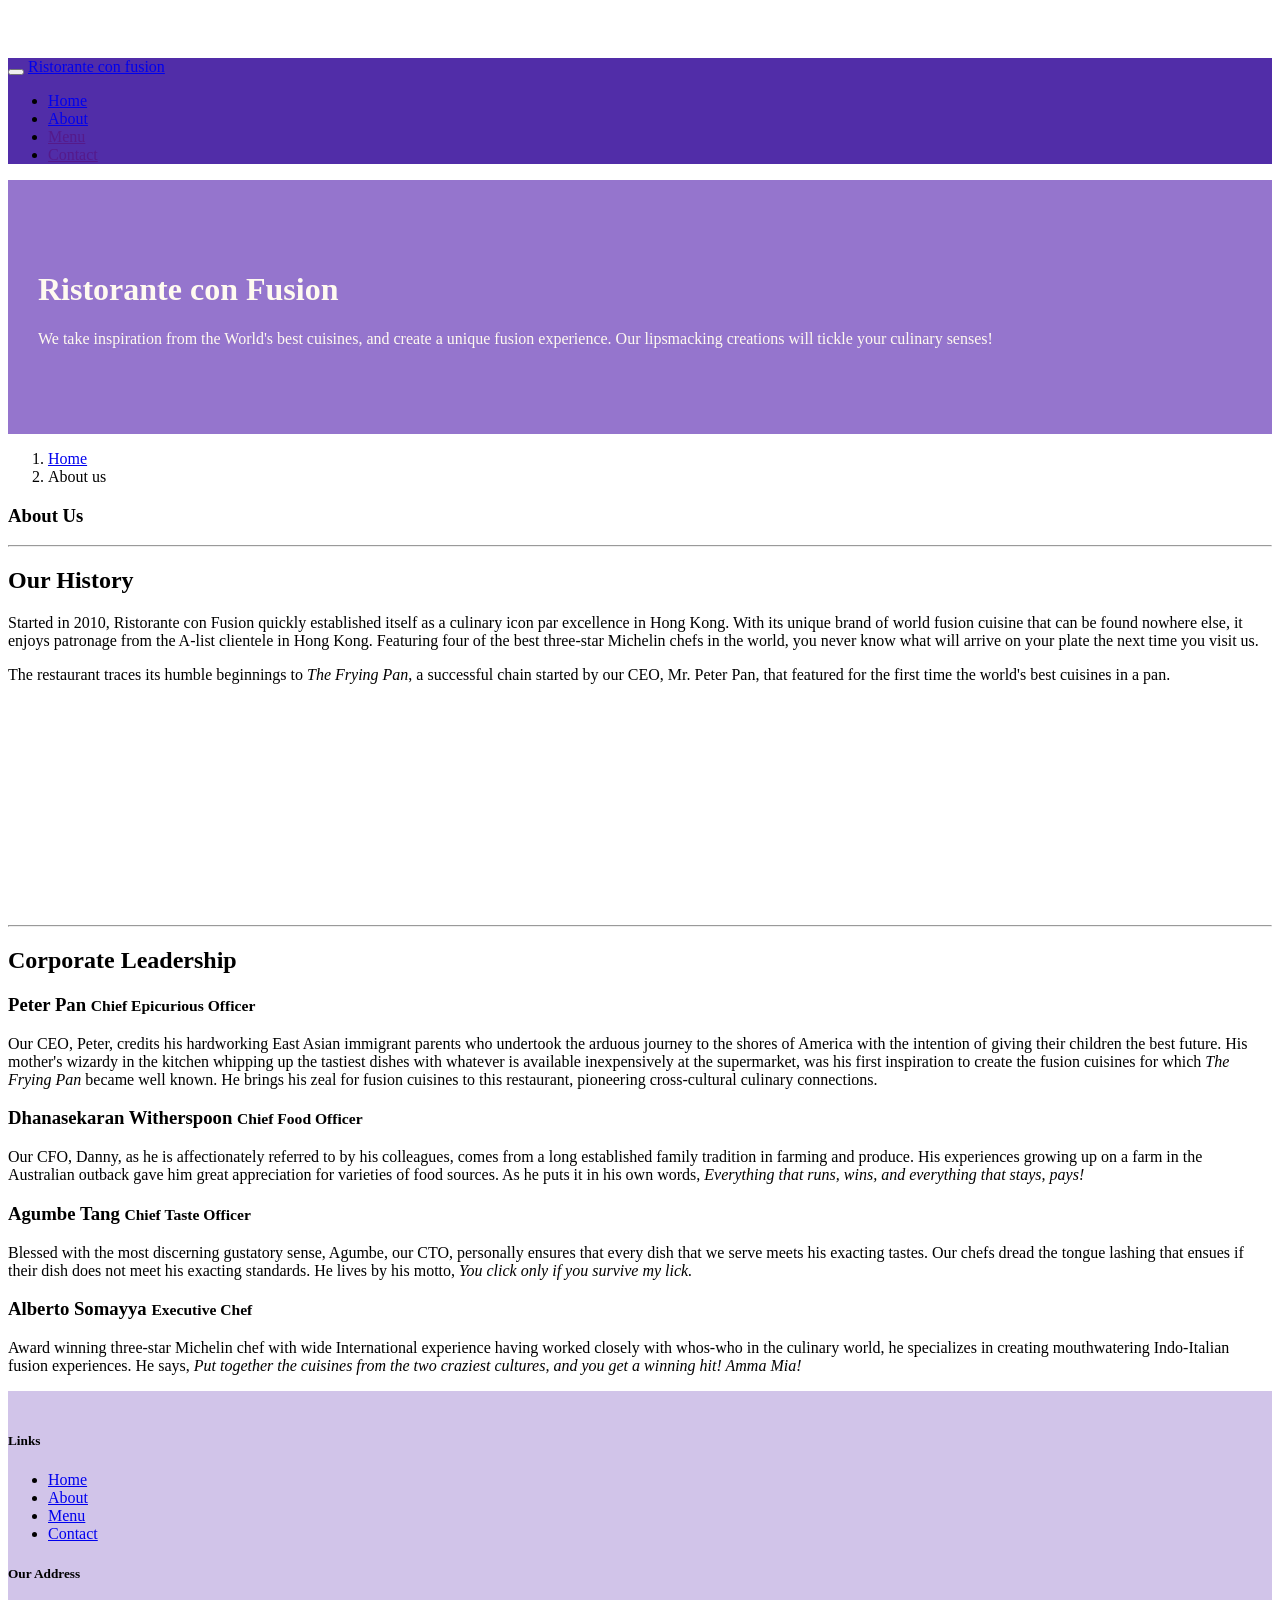
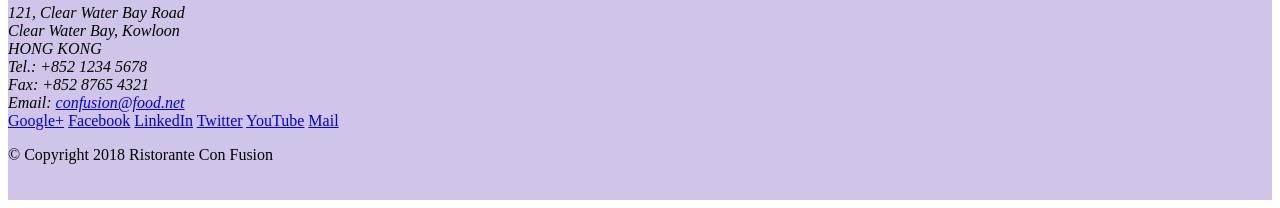
==== aboutus.html @ a594c440 "Navbar and Breadcrumbs" ====
<!DOCTYPE html>
<html lang="en">

<!-- Required meta tags always come first -->
<meta charset="utf-8">
<meta name="viewport" content="width=device-width, initial-scale=1, shrink-to-fit=no">
<meta http-equiv="x-ua-compatible" content="ie=edge">

<!-- Bootstrap CSS -->
<link rel="stylesheet" href="node_modules/bootstrap/dist/css/bootstrap.min.css">
<link rel="stylesheet" type="text/css" href="css/style.css">


<head>

    <title>Ristorante Con Fusion: About Us</title>

</head>

<body>

    <nav class="navbar navbar-dark navbar-expand-sm fixed-top">
        <div class="container">
            <button class="navbar-toggler" type="button" data-toggle="collapse" data-target="#Navbar">
                <span class="navbar-toggler-icon"></span>
            </button>
            <a class="navbar-brand mr-auto" href="index.html">Ristorante con fusion</a>
            <div class="collapse navbar-collapse" id="Navbar">
                <ul class="navbar-nav mr-auto">
                    <li class="nav-item "><a class="nav-link" href="index.html">Home</a></li>
                    <li class="nav-item active"><a class="nav-link" href="#">About</a></li>
                    <li class="nav-item"><a class="nav-link" href="">Menu</a></li>
                    <li class="nav-item"><a class="nav-link" href="">Contact</a></li>
                </ul>
            </div>    
        </div>
    </nav>

    <header class="jumbotron">
        <div class="container">
            <div class="row row-header">
                <div class="col-12 col-sm-6">
                    <h1>Ristorante con Fusion</h1>
                    <p>We take inspiration from the World's best cuisines, and create a unique fusion experience. Our lipsmacking creations will tickle your culinary senses!</p>
                </div>
                <div class="col-12 col-sm">
                </div>
            </div>
        </div>
    </header>

    <div class="container">
        <div class="row">
            <ol class="col-12 breadcrumb">
                <li class="breadcrumb-item"><a href="index.html">Home</a></li>
                <li class="breadcrumb-item active">About us </li>
            </ol>
            <div class="col-12 col-sm-12 col-md12">
               <h3>About Us</h3>
               <hr>
            </div>
        </div>

        <div class="row row-content">
            <div class="col-12  col-sm-6 col-md-6">
                <h2>Our History</h2>
                <p>Started in 2010, Ristorante con Fusion quickly established itself as a culinary icon par excellence in Hong Kong. With its unique brand of world fusion cuisine that can be found nowhere else, it enjoys patronage from the A-list clientele in Hong Kong.  Featuring four of the best three-star Michelin chefs in the world, you never know what will arrive on your plate the next time you visit us.</p>
                <p>The restaurant traces its humble beginnings to <em>The Frying Pan</em>, a successful chain started by our CEO, Mr. Peter Pan, that featured for the first time the world's best cuisines in a pan.</p>
            </div>
            <div>
            </div>
        </div>

        <hr>

        <div class="row row-content">
            <div class="col-12 col-sm-12 col-md-12">
                <h2>Corporate Leadership</h2>
                <h3>Peter Pan <small>Chief Epicurious Officer</small></h3>
                <p class="d-none d-sm-block">Our CEO, Peter, credits his hardworking East Asian immigrant parents who undertook the arduous journey to the shores of America with the intention of giving their children the best future. His mother's wizardy in the kitchen whipping up the tastiest dishes with whatever is available inexpensively at the supermarket, was his first inspiration to create the fusion cuisines for which <em>The Frying Pan</em> became well known. He brings his zeal for fusion cuisines to this restaurant, pioneering cross-cultural culinary connections.</p>
                <h3>Dhanasekaran Witherspoon <small>Chief Food Officer</small></h3>
                <p class="d-none d-sm-block">Our CFO, Danny, as he is affectionately referred to by his colleagues, comes from a long established family tradition in farming and produce. His experiences growing up on a farm in the Australian outback gave him great appreciation for varieties of food sources. As he puts it in his own words, <em>Everything that runs, wins, and everything that stays, pays!</em></p>
                <h3>Agumbe Tang <small>Chief Taste Officer</small></h3>
                <p class="d-none d-sm-block">Blessed with the most discerning gustatory sense, Agumbe, our CTO, personally ensures that every dish that we serve meets his exacting tastes. Our chefs dread the tongue lashing that ensues if their dish does not meet his exacting standards. He lives by his motto, <em>You click only if you survive my lick.</em></p>
                <h3>Alberto Somayya <small>Executive Chef</small></h3>
                <p class="d-none d-sm-block">Award winning three-star Michelin chef with wide International experience having worked closely with whos-who in the culinary world, he specializes in creating mouthwatering Indo-Italian fusion experiences. He says, <em>Put together the cuisines from the two craziest cultures, and you get a winning hit! Amma Mia!</em></p>
            </div>
       </div>

    </div>

    <footer class="footer">
        <div class="container">
            <div class="row">             
                <div class="col-4 offset-1 col-sm-2">
                    <h5>Links</h5>
                    <ul class="list-unstyled">
                        <li><a href="index.html">Home</a></li>
                        <li><a href="#">About</a></li>
                        <li><a href="#">Menu</a></li>
                        <li><a href="#">Contact</a></li>
                    </ul>
                </div>
                <div class="col-7 col-sm-5">
                    <h5>Our Address</h5>
                    <address>
		              121, Clear Water Bay Road<br>
		              Clear Water Bay, Kowloon<br>
		              HONG KONG<br>
		              Tel.: +852 1234 5678<br>
		              Fax: +852 8765 4321<br>
		              Email: <a href="mailto:confusion@food.net">confusion@food.net</a>
		           </address>
                </div>
                <div class="col-12 col-sm-4 align-self-center">
                    <div class="text-center">
                        <a href="http://google.com/+">Google+</a>
                        <a href="http://www.facebook.com/profile.php?id=">Facebook</a>
                        <a href="http://www.linkedin.com/in/">LinkedIn</a>
                        <a href="http://twitter.com/">Twitter</a>
                        <a href="http://youtube.com/">YouTube</a>
                        <a href="mailto:">Mail</a>
                    </div>
                </div>
           </div>
           <div class="row justify-content-center">             
                <div class="col-auto">
                    <p>© Copyright 2018 Ristorante Con Fusion</p>
                </div>
           </div>
        </div>
    </footer>


<!-- jQuery first, then Popper.js, then Bootstrap JS. -->
<script src="node_modules/jquery/dist/jquery.slim.min.js"></script>
<script src="node_modules/popper.js/dist/umd/popper.min.js"></script>
<script src="node_modules/bootstrap/dist/js/bootstrap.min.js"></script>
    
</body>



</html>
---- css/style.css ----
.jumbotron{
	padding: 70px 30px 70px 30px;
	margin: 0px autp;
	background: #9575CD;
	color:floralwhite;
}

.row-header{
	margin: 0px auto;
	padding: 0px auto;
}
.row-content{
	margin: 0px auto;
	padding: 50px 0px 50px 0px auto;
	border-bottom: 1px rigde;
	min-height: 350px;	
}
.footer{
	background-color: #D1C4E9;
	margin:0px auto; 
	padding: 20px 0px 20px 0px;
}
.address{
	font-size: 80%;
	margin: 0px;
	color: #0f0f0f;
}

body {
	padding: 50px 0px 0px 0px;
	z-index:0;
}
.navbar-dark{
	background-color:#512DA8;
}
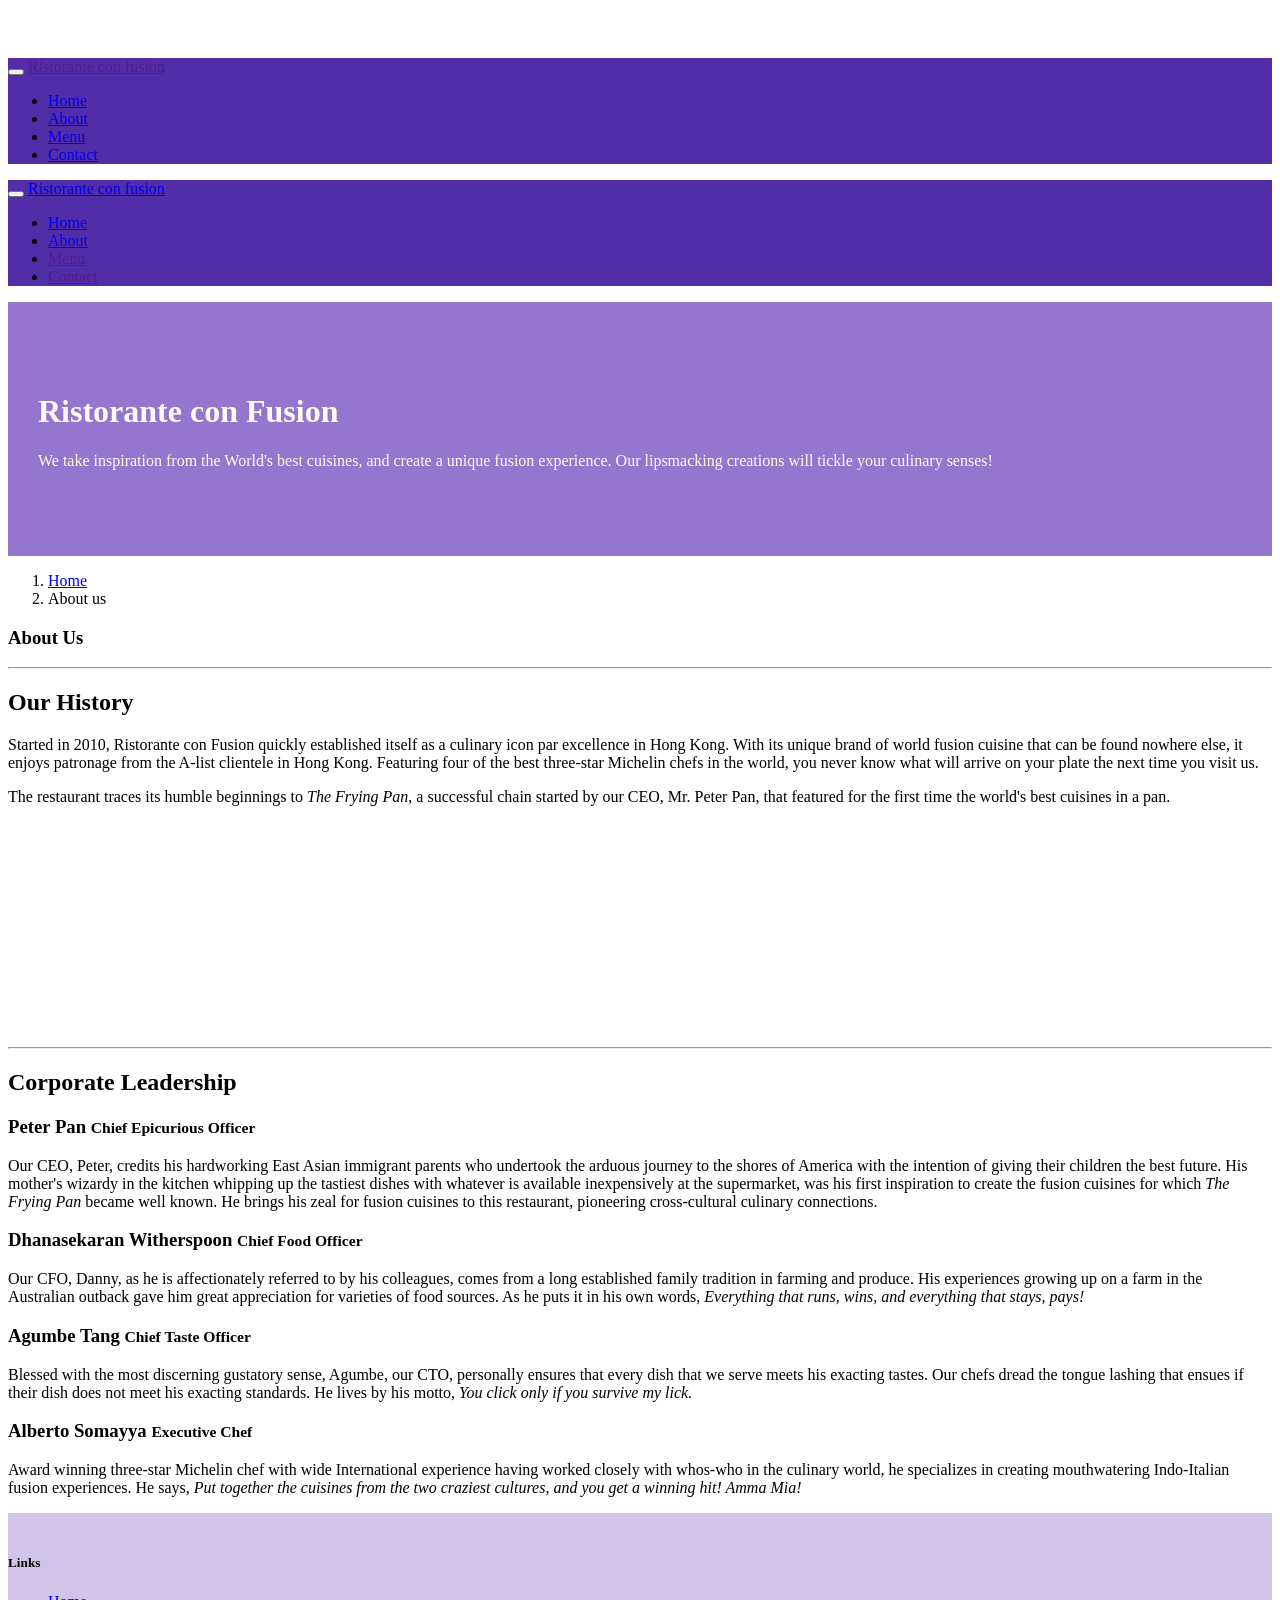
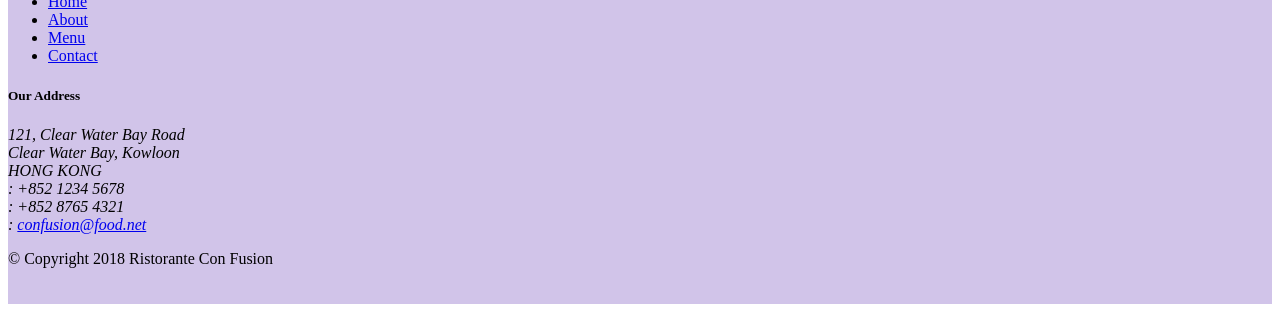
==== commit ce75732f: "Icon Fonts" ====
--- a/aboutus.html
+++ b/aboutus.html
@@ -9,6 +9,26 @@
 <!-- Bootstrap CSS -->
 <link rel="stylesheet" href="node_modules/bootstrap/dist/css/bootstrap.min.css">
 <link rel="stylesheet" type="text/css" href="css/style.css">
+<link rel="stylesheet" href="node_modules/font-awesome/css/font-awesome.min.css">
+<link rel="stylesheet" href="node_modules/bootstrap-social/bootstrap-social.css">
+
+<body>
+    <nav class="navbar navbar-dark navbar-expand-sm bg-primary fixed-top">
+        <div class="container">
+            <button class="navbar-toggler" type="button" data-toggle="collapse" data-target="#Navbar">
+                <span class="navbar-toggler-icon"></span>
+            </button>
+            <a class="navbar-brand mr-auto" href="">Ristorante con fusion</a>
+            <div class="collapse navbar-collapse" id="Navbar">
+                <ul class="navbar-nav mr-auto">
+                    <li class="nav-item active"><a class="nav-link" href="#"><span class="fa fa-home fa-lg"></span> Home</a></li>
+                    <li class="nav-item"><a class="nav-link" href="./aboutus.html"><span class="fa fa-info fa-lg"></span> About</a></li>
+                    <li class="nav-item"><a class="nav-link" href="#"><span class="fa fa-list fa-lg"></span> Menu</a></li>
+                    <li class="nav-item"><a class="nav-link" href="#"><span class="fa fa-address-card fa-lg"></span> Contact</a></li>
+                </ul>
+            </div>    
+        </div>
+    </nav>
 
 
 <head>
@@ -104,23 +124,24 @@
                 <div class="col-7 col-sm-5">
                     <h5>Our Address</h5>
                     <address>
-		              121, Clear Water Bay Road<br>
-		              Clear Water Bay, Kowloon<br>
-		              HONG KONG<br>
-		              Tel.: +852 1234 5678<br>
-		              Fax: +852 8765 4321<br>
-		              Email: <a href="mailto:confusion@food.net">confusion@food.net</a>
-		           </address>
+                      121, Clear Water Bay Road<br>
+                      Clear Water Bay, Kowloon<br>
+                      HONG KONG<br>
+                      <i class="fa fa-phone fa-lg"></i>: +852 1234 5678<br>
+                      <i class="fa fa-fax fa-lg"></i>: +852 8765 4321<br>
+                      <i class="fa fa-envelope fa-lg"></i>: 
+                      <a href="mailto:confusion@food.net">confusion@food.net</a>
+                    </address>
                 </div>
                 <div class="col-12 col-sm-4 align-self-center">
                     <div class="text-center">
-                        <a href="http://google.com/+">Google+</a>
-                        <a href="http://www.facebook.com/profile.php?id=">Facebook</a>
-                        <a href="http://www.linkedin.com/in/">LinkedIn</a>
-                        <a href="http://twitter.com/">Twitter</a>
-                        <a href="http://youtube.com/">YouTube</a>
-                        <a href="mailto:">Mail</a>
-                    </div>
+                        <a class="btn btn-social-icon btn-google" href="http://google.com/+"><i class="fa fa-google-plus"></i></a>
+                        <a class="btn btn-social-icon btn-facebook" href="http://www.facebook.com/profile.php?id="><i class="fa fa-facebook"></i></a>
+                        <a class="btn btn-social-icon btn-linkedin" href="http://www.linkedin.com/in/"><i class="fa fa-linkedin"></i></a>
+                        <a class="btn btn-social-icon btn-twitter" href="http://twitter.com/"><i class="fa fa-twitter"></i></a>
+                        <a class="btn btn-social-icon btn-google" href="http://youtube.com/"><i class="fa fa-youtube"></i></a>
+                        <a class="btn btn-social-icon" href="mailto:"><i class="fa fa-envelope-o"></i></a>
+                    </div>    
                 </div>
            </div>
            <div class="row justify-content-center">             
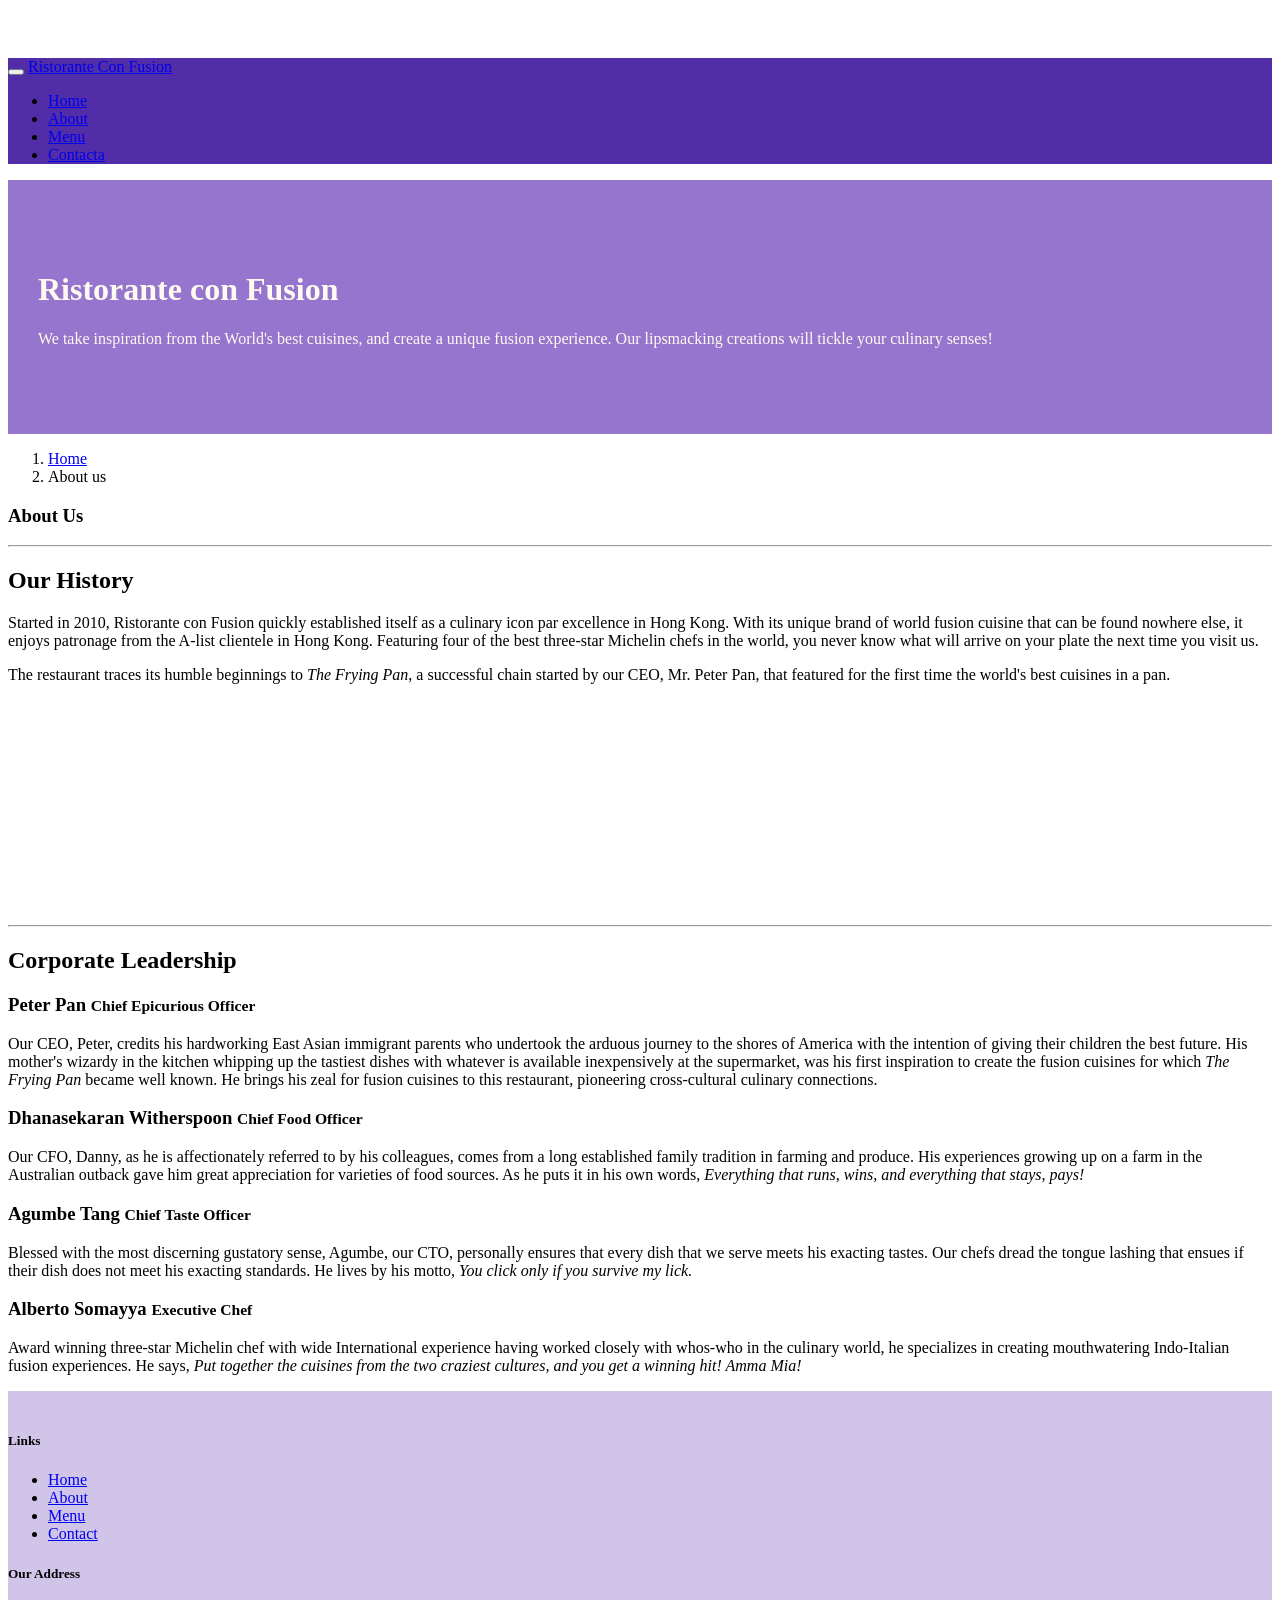
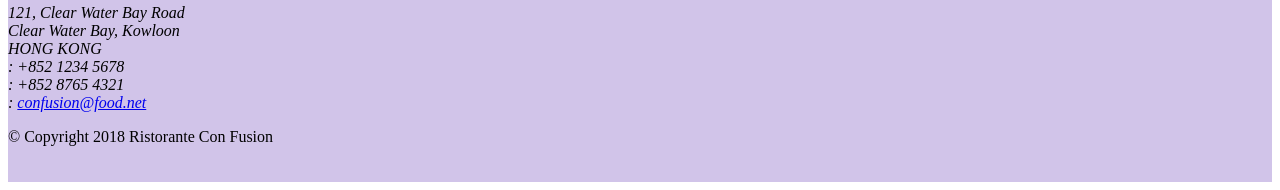
==== commit 2dab430d: "forms" ====
--- a/aboutus.html
+++ b/aboutus.html
@@ -12,50 +12,24 @@
 <link rel="stylesheet" href="node_modules/font-awesome/css/font-awesome.min.css">
 <link rel="stylesheet" href="node_modules/bootstrap-social/bootstrap-social.css">
 
-<body>
-    <nav class="navbar navbar-dark navbar-expand-sm bg-primary fixed-top">
-        <div class="container">
-            <button class="navbar-toggler" type="button" data-toggle="collapse" data-target="#Navbar">
-                <span class="navbar-toggler-icon"></span>
-            </button>
-            <a class="navbar-brand mr-auto" href="">Ristorante con fusion</a>
-            <div class="collapse navbar-collapse" id="Navbar">
-                <ul class="navbar-nav mr-auto">
-                    <li class="nav-item active"><a class="nav-link" href="#"><span class="fa fa-home fa-lg"></span> Home</a></li>
-                    <li class="nav-item"><a class="nav-link" href="./aboutus.html"><span class="fa fa-info fa-lg"></span> About</a></li>
-                    <li class="nav-item"><a class="nav-link" href="#"><span class="fa fa-list fa-lg"></span> Menu</a></li>
-                    <li class="nav-item"><a class="nav-link" href="#"><span class="fa fa-address-card fa-lg"></span> Contact</a></li>
-                </ul>
-            </div>    
-        </div>
-    </nav>
-
-
-<head>
-
-    <title>Ristorante Con Fusion: About Us</title>
-
-</head>
 
 <body>
-
     <nav class="navbar navbar-dark navbar-expand-sm fixed-top">
         <div class="container">
             <button class="navbar-toggler" type="button" data-toggle="collapse" data-target="#Navbar">
                 <span class="navbar-toggler-icon"></span>
             </button>
-            <a class="navbar-brand mr-auto" href="index.html">Ristorante con fusion</a>
+            <a class="navbar-brand" href="#">Ristorante Con Fusion</a>
             <div class="collapse navbar-collapse" id="Navbar">
                 <ul class="navbar-nav mr-auto">
-                    <li class="nav-item "><a class="nav-link" href="index.html">Home</a></li>
-                    <li class="nav-item active"><a class="nav-link" href="#">About</a></li>
-                    <li class="nav-item"><a class="nav-link" href="">Menu</a></li>
-                    <li class="nav-item"><a class="nav-link" href="">Contact</a></li>
+                        <li class="nav-item"><a class="nav-link" href="index.html"><span class="fa fa-home fa-lg"></span> Home</a></li>
+                        <li class="nav-item active"><a class="nav-link" href="aboutus.html"><span class="fa fa-info fa-lg"></span> About</a></li>
+                        <li class="nav-item"><a class="nav-link" href="#"><span class="fa fa-list fa-lg"></span> Menu</a></li>
+                        <li class="nav-item "><a class="nav-link" href="contactus.html"><span class="fa fa-address-card fa-lg"></span> Contacta</a></li>
                 </ul>
-            </div>    
+            </div>
         </div>
     </nav>
-
     <header class="jumbotron">
         <div class="container">
             <div class="row row-header">
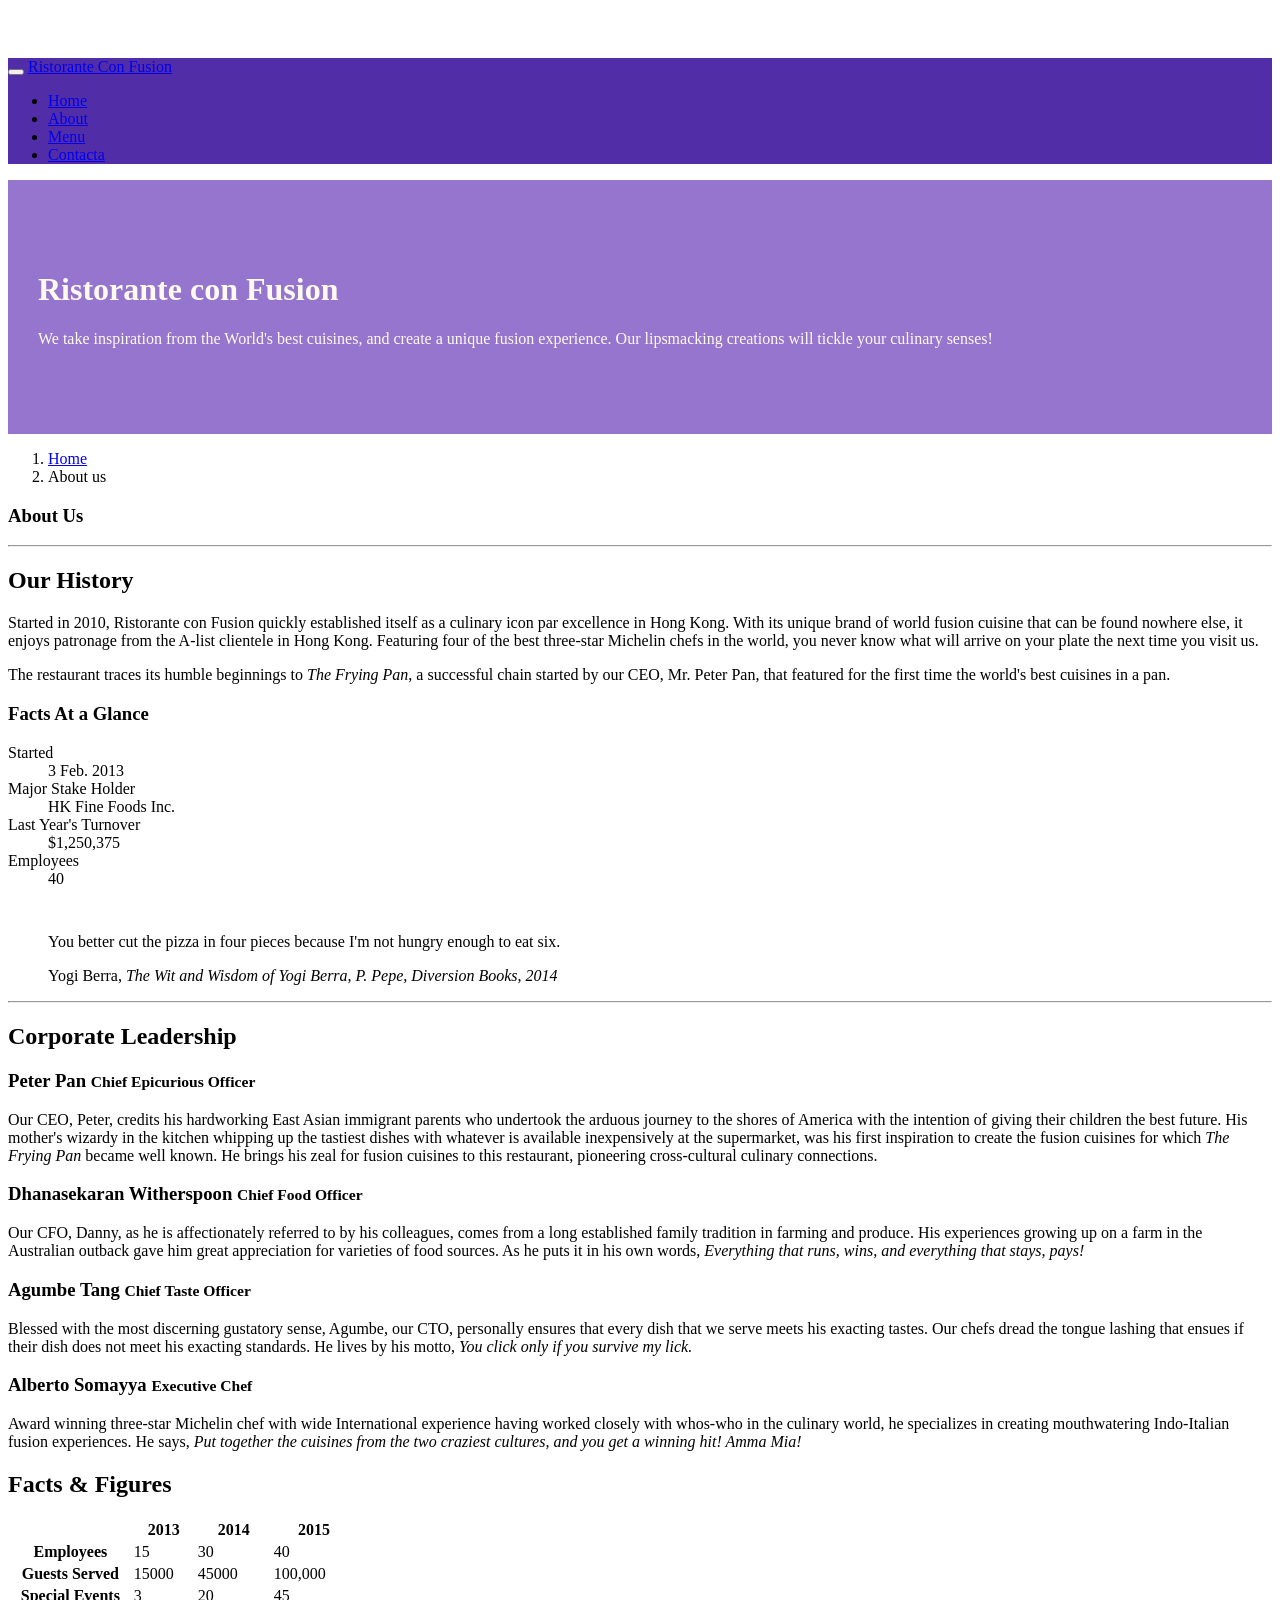
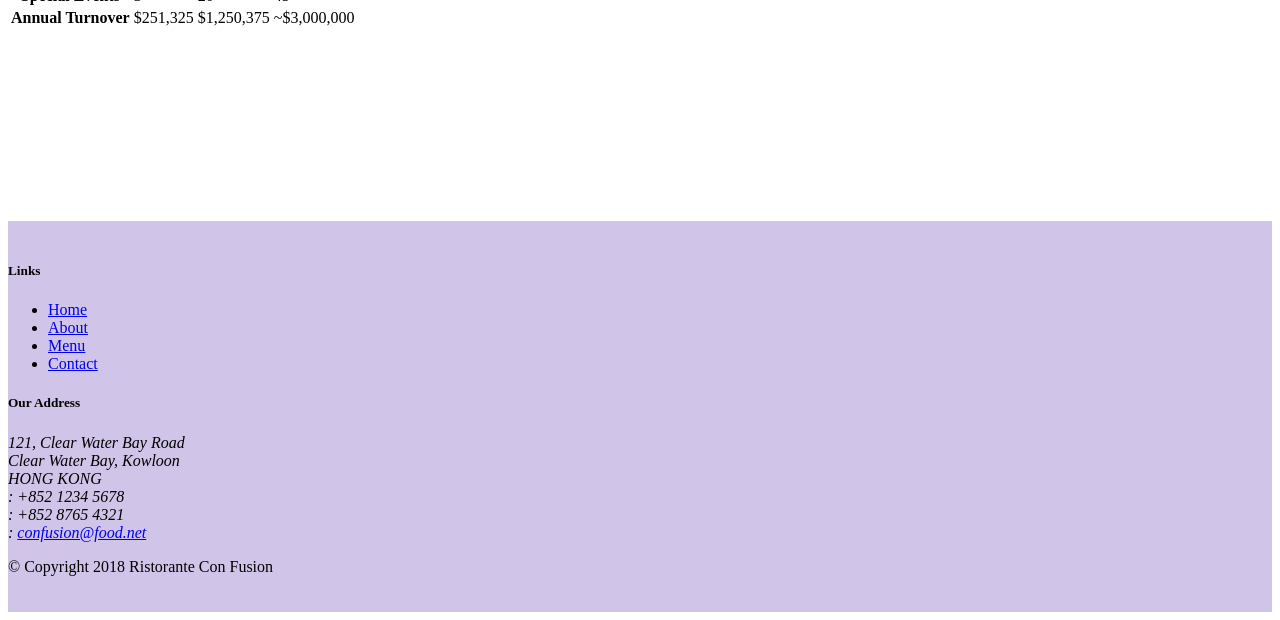
==== commit ca0abaa9: "tables and cards" ====
--- a/aboutus.html
+++ b/aboutus.html
@@ -61,12 +61,37 @@
                 <p>Started in 2010, Ristorante con Fusion quickly established itself as a culinary icon par excellence in Hong Kong. With its unique brand of world fusion cuisine that can be found nowhere else, it enjoys patronage from the A-list clientele in Hong Kong.  Featuring four of the best three-star Michelin chefs in the world, you never know what will arrive on your plate the next time you visit us.</p>
                 <p>The restaurant traces its humble beginnings to <em>The Frying Pan</em>, a successful chain started by our CEO, Mr. Peter Pan, that featured for the first time the world's best cuisines in a pan.</p>
             </div>
-            <div>
-            </div>
-        </div>
-
+            <div class="col-12 col-sm-6">
+                <div class="card">
+                    <h3 class="card-header bg-primary text-white">Facts At a Glance</h3>
+                    <div class="card-body">
+                        <dl class="row">
+                            <dt class="col-6">Started</dt>
+                            <dd class="col-6">3 Feb. 2013</dd>
+                            <dt class="col-6">Major Stake Holder</dt>
+                            <dd class="col-6">HK Fine Foods Inc.</dd>
+                            <dt class="col-6">Last Year's Turnover</dt>
+                            <dd class="col-6">$1,250,375</dd>
+                            <dt class="col-6">Employees</dt>
+                            <dd class="col-6">40</dd>
+                        </dl>
+                    </div>
+                </div>
+            </div>
+        </div>
+        <div class="col-12">
+                <div class="card card-body bg-light">
+                    <blockquote class="blockquote">
+                        <p class="mb-0">You better cut the pizza in four pieces because
+                            I'm not hungry enough to eat six.</p>
+                        <footer class="blockquote-footer">Yogi Berra,
+                            <cite title="Source Title">The Wit and Wisdom of Yogi Berra,
+                            P. Pepe, Diversion Books, 2014</cite>
+                        </footer>
+                    </blockquote>
+                </div>
+            </div>
         <hr>
-
         <div class="row row-content">
             <div class="col-12 col-sm-12 col-md-12">
                 <h2>Corporate Leadership</h2>
@@ -80,7 +105,49 @@
                 <p class="d-none d-sm-block">Award winning three-star Michelin chef with wide International experience having worked closely with whos-who in the culinary world, he specializes in creating mouthwatering Indo-Italian fusion experiences. He says, <em>Put together the cuisines from the two craziest cultures, and you get a winning hit! Amma Mia!</em></p>
             </div>
        </div>
-
+       <div class="row row-content">
+           <div class="col-12 col-sm-9">
+               <h2>Facts &amp; Figures</h2>
+           </div>
+           <div class="table-responsive">
+                <table class="table table-striped">
+                    <thead class="thead-dark">
+                        <tr>
+                            <th>&nbsp;</th>
+                            <th>2013</th>
+                            <th>2014</th>
+                            <th>2015</th>
+                        </tr>
+                    </thead>
+                    <tbody>
+                        <tr>
+                            <th>Employees</th>
+                            <td>15</td>
+                            <td>30</td>
+                            <td>40</td>
+                        </tr>
+                        <tr>
+                            <th>Guests Served</th>
+                            <td>15000</td>
+                            <td>45000</td>
+                            <td>100,000</td>
+                        </tr>
+                        <tr>
+                            <th>Special Events</th>
+                            <td>3</td>
+                            <td>20</td>
+                            <td>45</td>
+                        </tr>
+                        <tr>
+                            <th>Annual Turnover</th>
+                            <td>$251,325</td>
+                            <td>$1,250,375</td>
+                            <td>~$3,000,000</td>
+                        </tr>
+                    </tbody>
+                </table>
+            </div>
+       </div>
     </div>
 
     <footer class="footer">
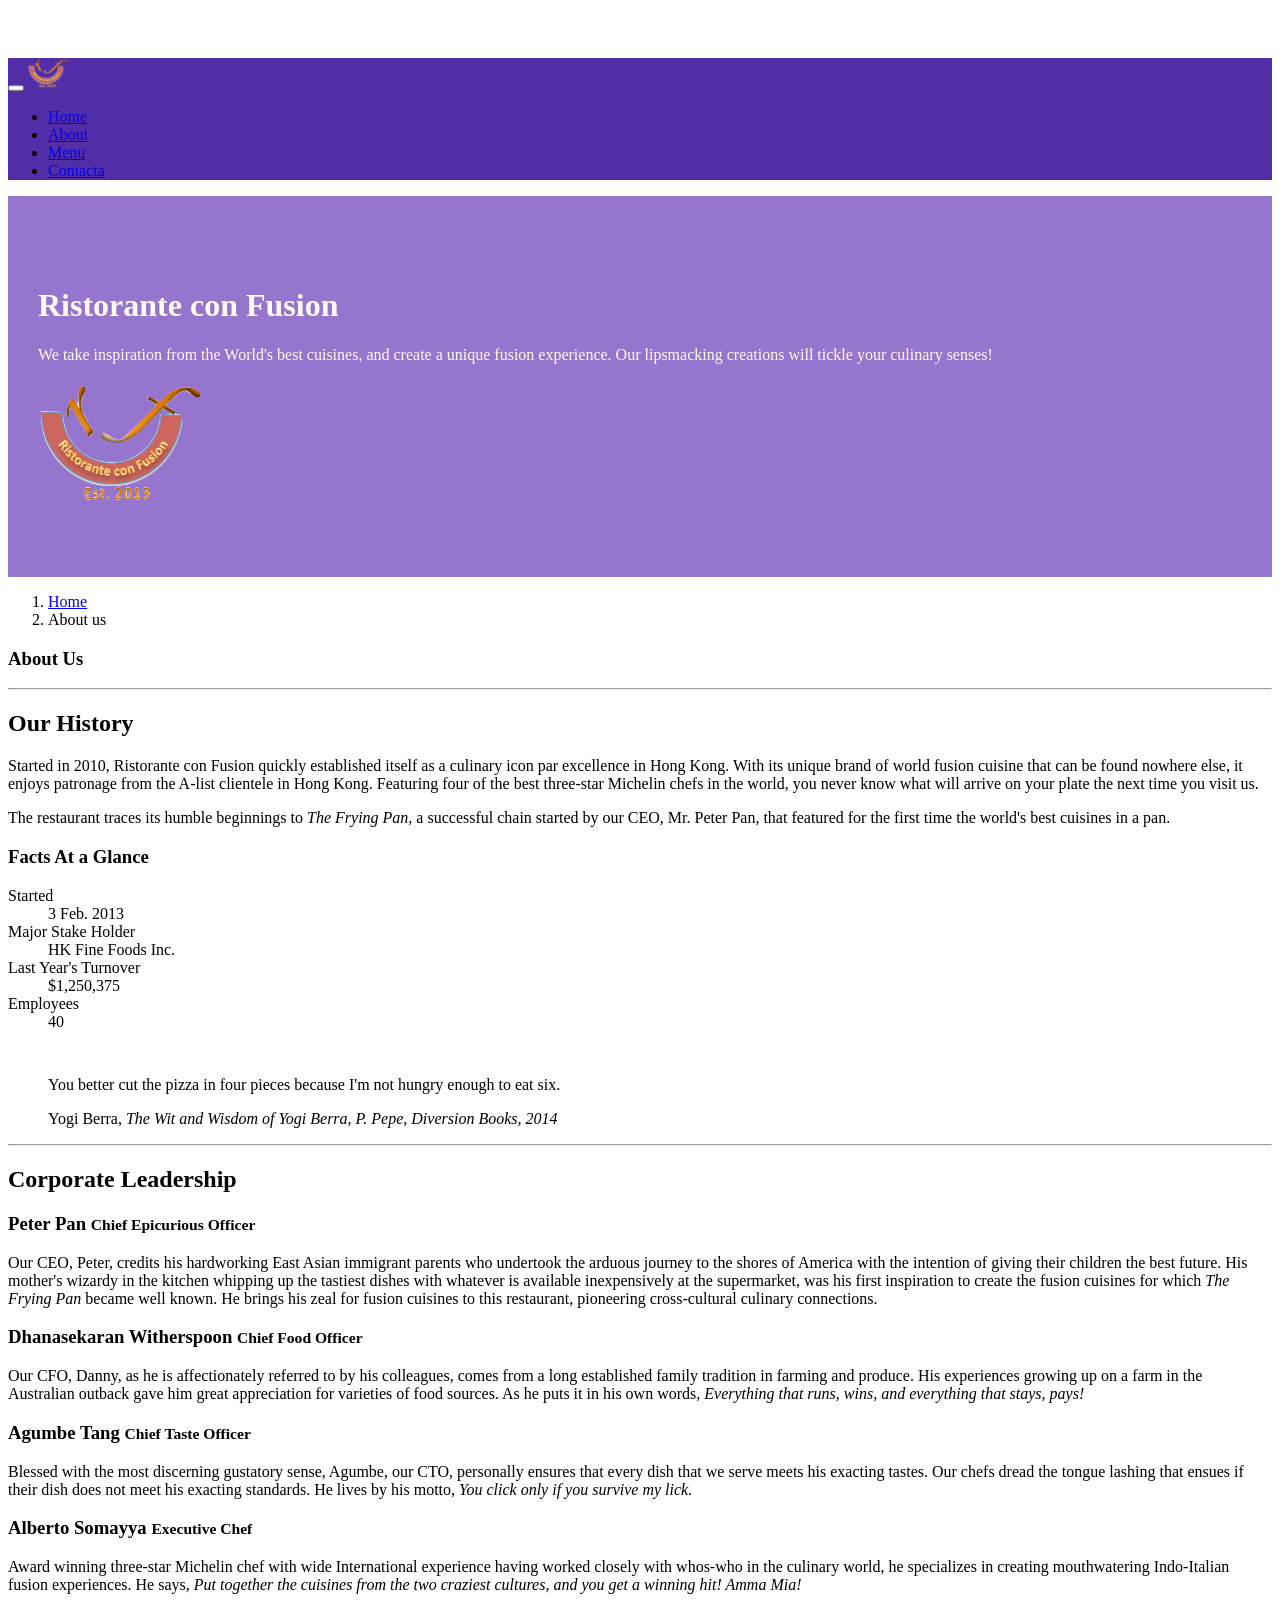
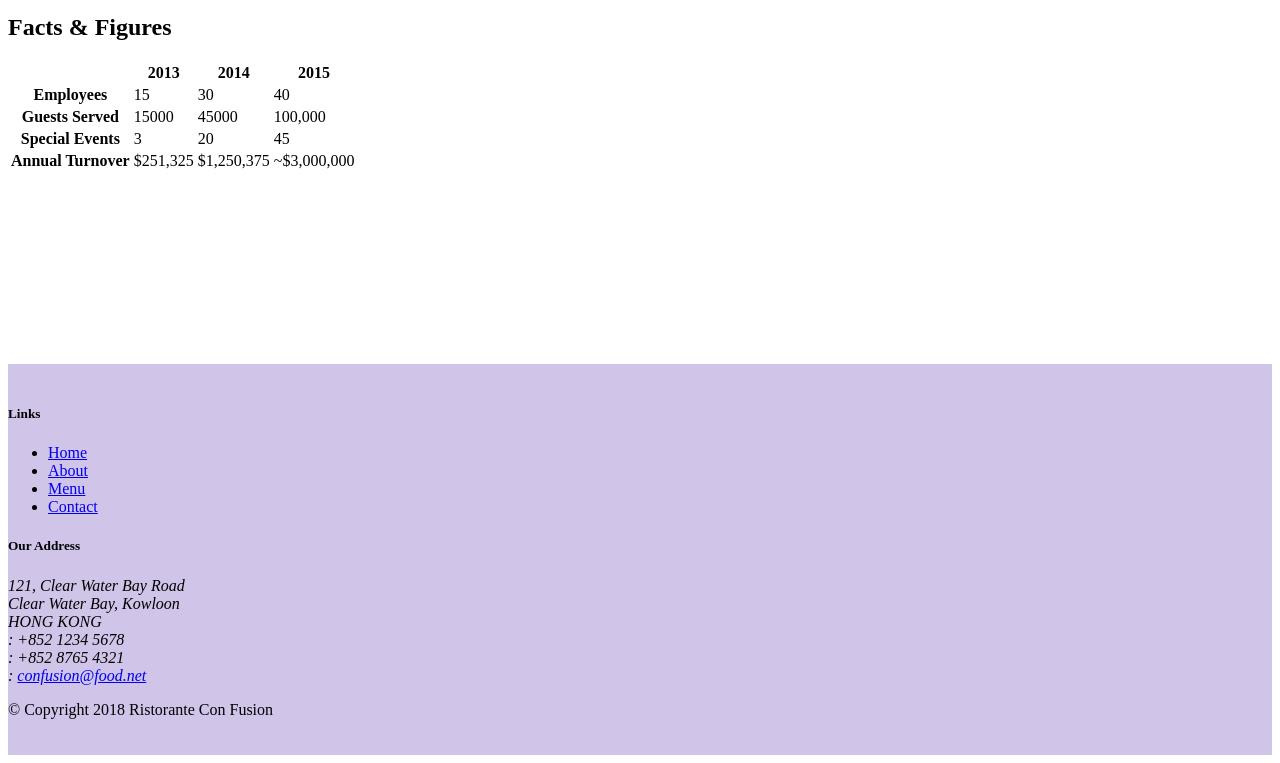
==== commit b2b830d4: "Images and Media" ====
--- a/aboutus.html
+++ b/aboutus.html
@@ -19,7 +19,7 @@
             <button class="navbar-toggler" type="button" data-toggle="collapse" data-target="#Navbar">
                 <span class="navbar-toggler-icon"></span>
             </button>
-            <a class="navbar-brand" href="#">Ristorante Con Fusion</a>
+            <a class="navbar-brand" href="#"><img src="img/logo.png" height="30" width="41"></a>
             <div class="collapse navbar-collapse" id="Navbar">
                 <ul class="navbar-nav mr-auto">
                         <li class="nav-item"><a class="nav-link" href="index.html"><span class="fa fa-home fa-lg"></span> Home</a></li>
@@ -37,7 +37,8 @@
                     <h1>Ristorante con Fusion</h1>
                     <p>We take inspiration from the World's best cuisines, and create a unique fusion experience. Our lipsmacking creations will tickle your culinary senses!</p>
                 </div>
-                <div class="col-12 col-sm">
+                <div class="col-12 col-sm align-self-center">
+                    <img src="img/logo.png" class="img-fluid">
                 </div>
             </div>
         </div>
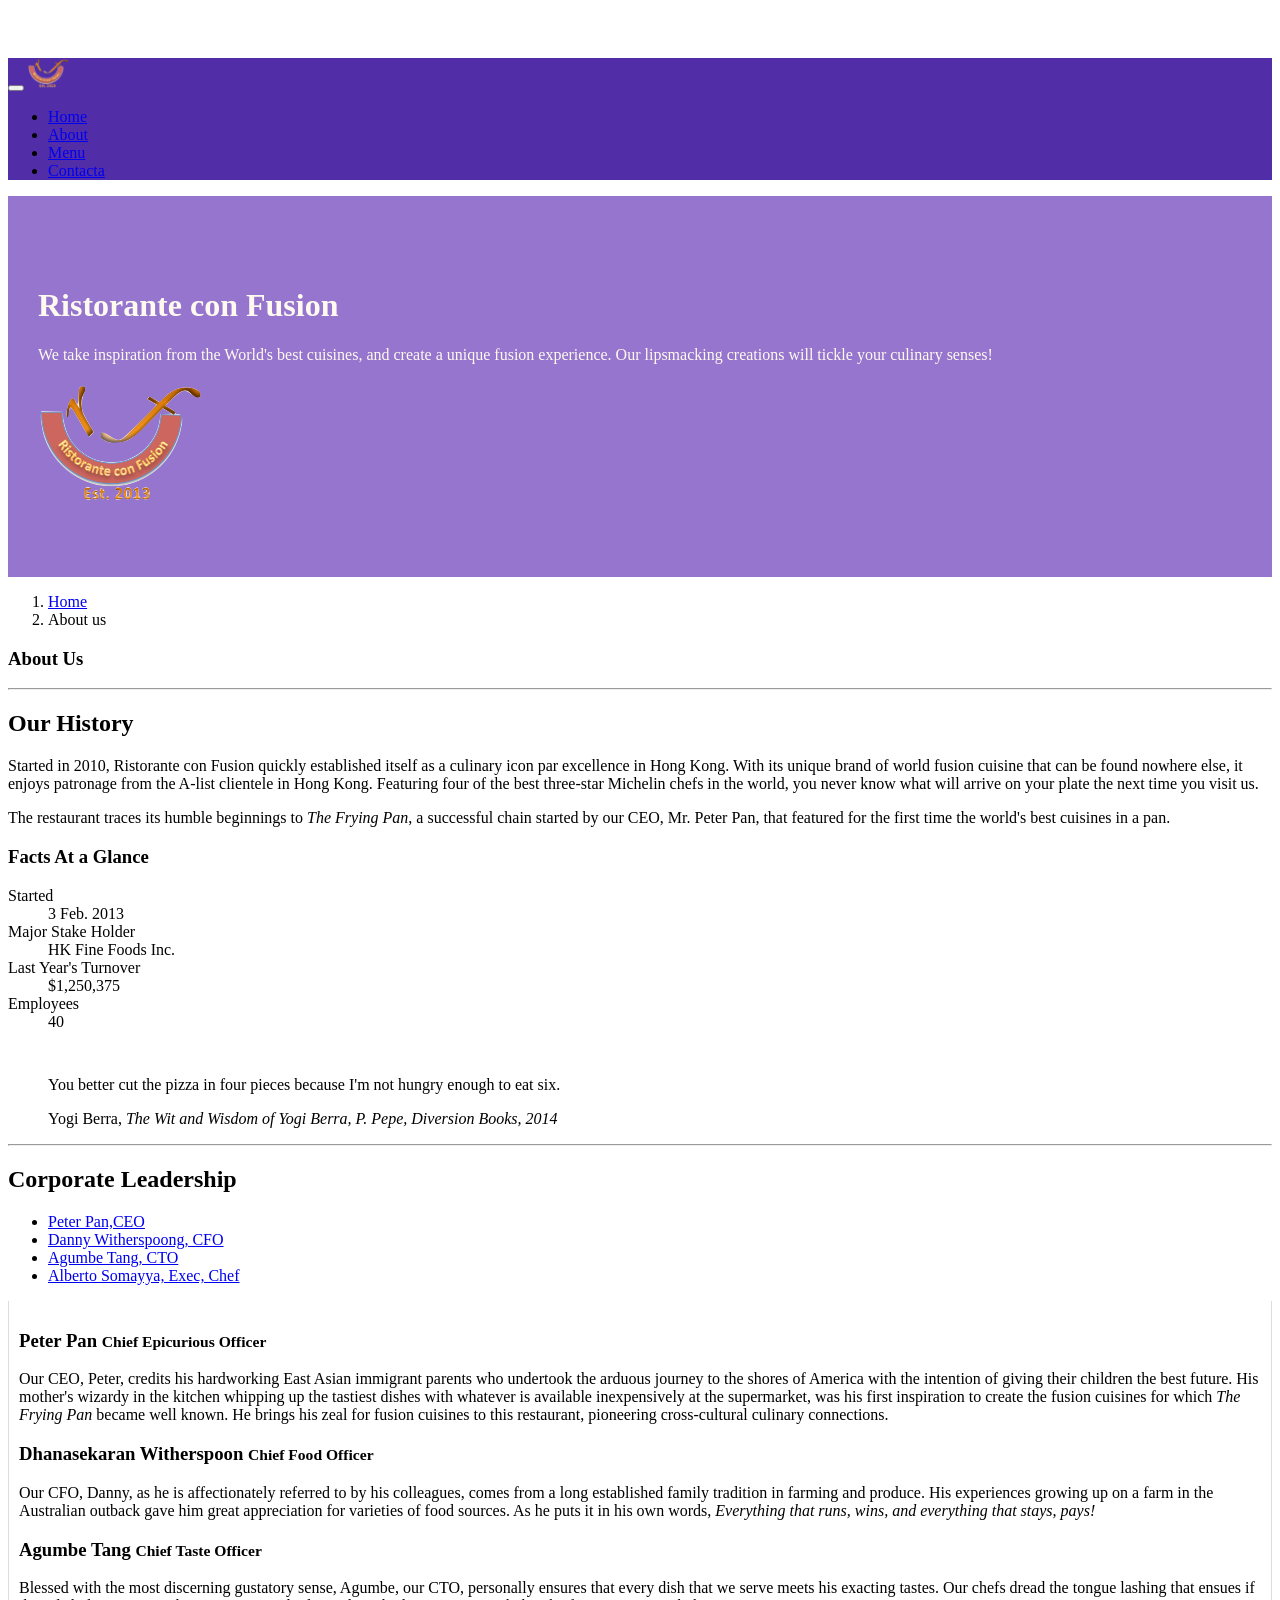
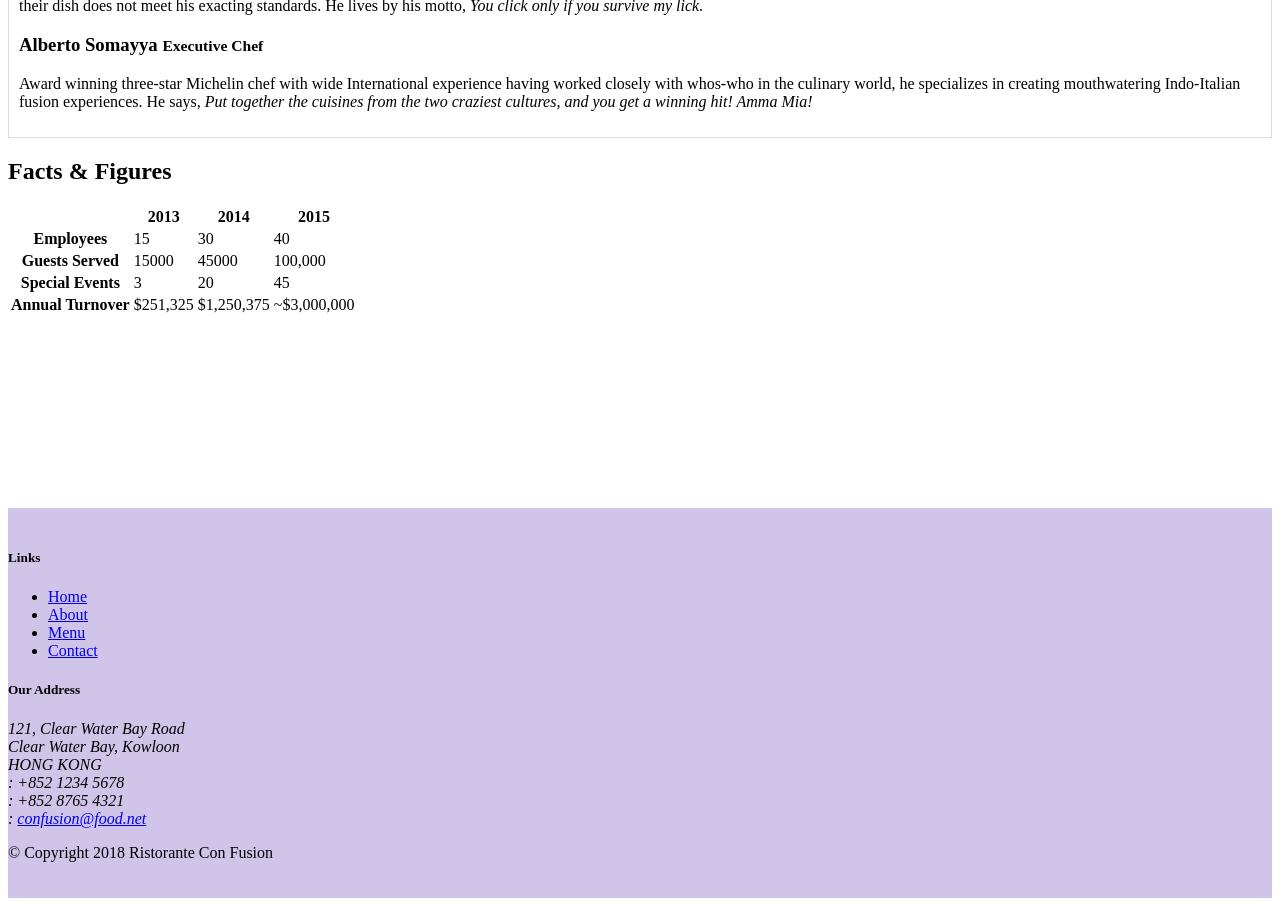
==== commit a3d5f8e2: "Tabs" ====
--- a/aboutus.html
+++ b/aboutus.html
@@ -96,14 +96,40 @@
         <div class="row row-content">
             <div class="col-12 col-sm-12 col-md-12">
                 <h2>Corporate Leadership</h2>
-                <h3>Peter Pan <small>Chief Epicurious Officer</small></h3>
-                <p class="d-none d-sm-block">Our CEO, Peter, credits his hardworking East Asian immigrant parents who undertook the arduous journey to the shores of America with the intention of giving their children the best future. His mother's wizardy in the kitchen whipping up the tastiest dishes with whatever is available inexpensively at the supermarket, was his first inspiration to create the fusion cuisines for which <em>The Frying Pan</em> became well known. He brings his zeal for fusion cuisines to this restaurant, pioneering cross-cultural culinary connections.</p>
-                <h3>Dhanasekaran Witherspoon <small>Chief Food Officer</small></h3>
-                <p class="d-none d-sm-block">Our CFO, Danny, as he is affectionately referred to by his colleagues, comes from a long established family tradition in farming and produce. His experiences growing up on a farm in the Australian outback gave him great appreciation for varieties of food sources. As he puts it in his own words, <em>Everything that runs, wins, and everything that stays, pays!</em></p>
-                <h3>Agumbe Tang <small>Chief Taste Officer</small></h3>
-                <p class="d-none d-sm-block">Blessed with the most discerning gustatory sense, Agumbe, our CTO, personally ensures that every dish that we serve meets his exacting tastes. Our chefs dread the tongue lashing that ensues if their dish does not meet his exacting standards. He lives by his motto, <em>You click only if you survive my lick.</em></p>
-                <h3>Alberto Somayya <small>Executive Chef</small></h3>
-                <p class="d-none d-sm-block">Award winning three-star Michelin chef with wide International experience having worked closely with whos-who in the culinary world, he specializes in creating mouthwatering Indo-Italian fusion experiences. He says, <em>Put together the cuisines from the two craziest cultures, and you get a winning hit! Amma Mia!</em></p>
+
+                <ul class="nav nav-tabs">
+                    <li class="nav-item">
+                        <a class="nav-link active" href="#peter" role="tab" data-toggle="tab">Peter Pan,CEO</a>
+                    </li>
+                    <li class="nav-item">
+                        <a class="nav-link " href="#danny" role="tab" data-toggle="tab"> Danny Witherspoong, CFO</a>
+                    </li> 
+                    <li class="nav-item">
+                        <a class="nav-link " href="#agumbe" role="tab" data-toggle="tab">Agumbe Tang, CTO</a>
+                    </li> 
+                    <li class="nav-item">
+                        <a class="nav-link" href="#alberto" role="tab" data-toggle="tab">Alberto Somayya, Exec, Chef</a>
+                    </li>     
+                </ul>
+                <div class="tab-content">
+                    <div role="tabpanel" class="tab-pane fade show active" id="peter">
+                        <h3>Peter Pan <small>Chief Epicurious Officer</small></h3>
+                        <p class="d-none d-sm-block">Our CEO, Peter, credits his hardworking East Asian immigrant parents who undertook the arduous journey to the shores of America with the intention of giving their children the best future. His mother's wizardy in the kitchen whipping up the tastiest dishes with whatever is available inexpensively at the supermarket, was his first inspiration to create the fusion cuisines for which <em>The Frying Pan</em> became well known. He brings his zeal for fusion cuisines to this restaurant, pioneering cross-cultural culinary connections.</p>    
+                    </div>
+                
+                    <div role="tabpanel" class="tab-pane fade" id="danny">
+                        <h3>Dhanasekaran Witherspoon <small>Chief Food Officer</small></h3>
+                        <p class="d-none d-sm-block">Our CFO, Danny, as he is affectionately referred to by his colleagues, comes from a long established family tradition in farming and produce. His experiences growing up on a farm in the Australian outback gave him great appreciation for varieties of food sources. As he puts it in his own words, <em>Everything that runs, wins, and everything that stays, pays!</em></p>
+                    </div>
+                    <div role="tabpanel" class="tab-pane fade" id="agumbe">
+                        <h3>Agumbe Tang <small>Chief Taste Officer</small></h3>
+                        <p class="d-none d-sm-block">Blessed with the most discerning gustatory sense, Agumbe, our CTO, personally ensures that every dish that we serve meets his exacting tastes. Our chefs dread the tongue lashing that ensues if their dish does not meet his exacting standards. He lives by his motto, <em>You click only if you survive my lick.</em></p>
+                    </div>
+                    <div role="tabpanel" class="tab-pane fade" id="alberto">
+                        <h3>Alberto Somayya <small>Executive Chef</small></h3>
+                        <p class="d-none d-sm-block">Award winning three-star Michelin chef with wide International experience having worked closely with whos-who in the culinary world, he specializes in creating mouthwatering Indo-Italian fusion experiences. He says, <em>Put together the cuisines from the two craziest cultures, and you get a winning hit! Amma Mia!</em></p>    
+                    </div>
+                </div>
             </div>
        </div>
        <div class="row row-content">
--- a/css/style.css
+++ b/css/style.css
@@ -32,4 +32,12 @@
 }
 .navbar-dark{
 	background-color:#512DA8;
-}+}
+
+.tab-content{
+	border-left: 1px solid #ddd;
+	border-right: 1px solid #ddd;
+	border-bottom: 1px solid #ddd;
+	padding: 10px;
+}
+
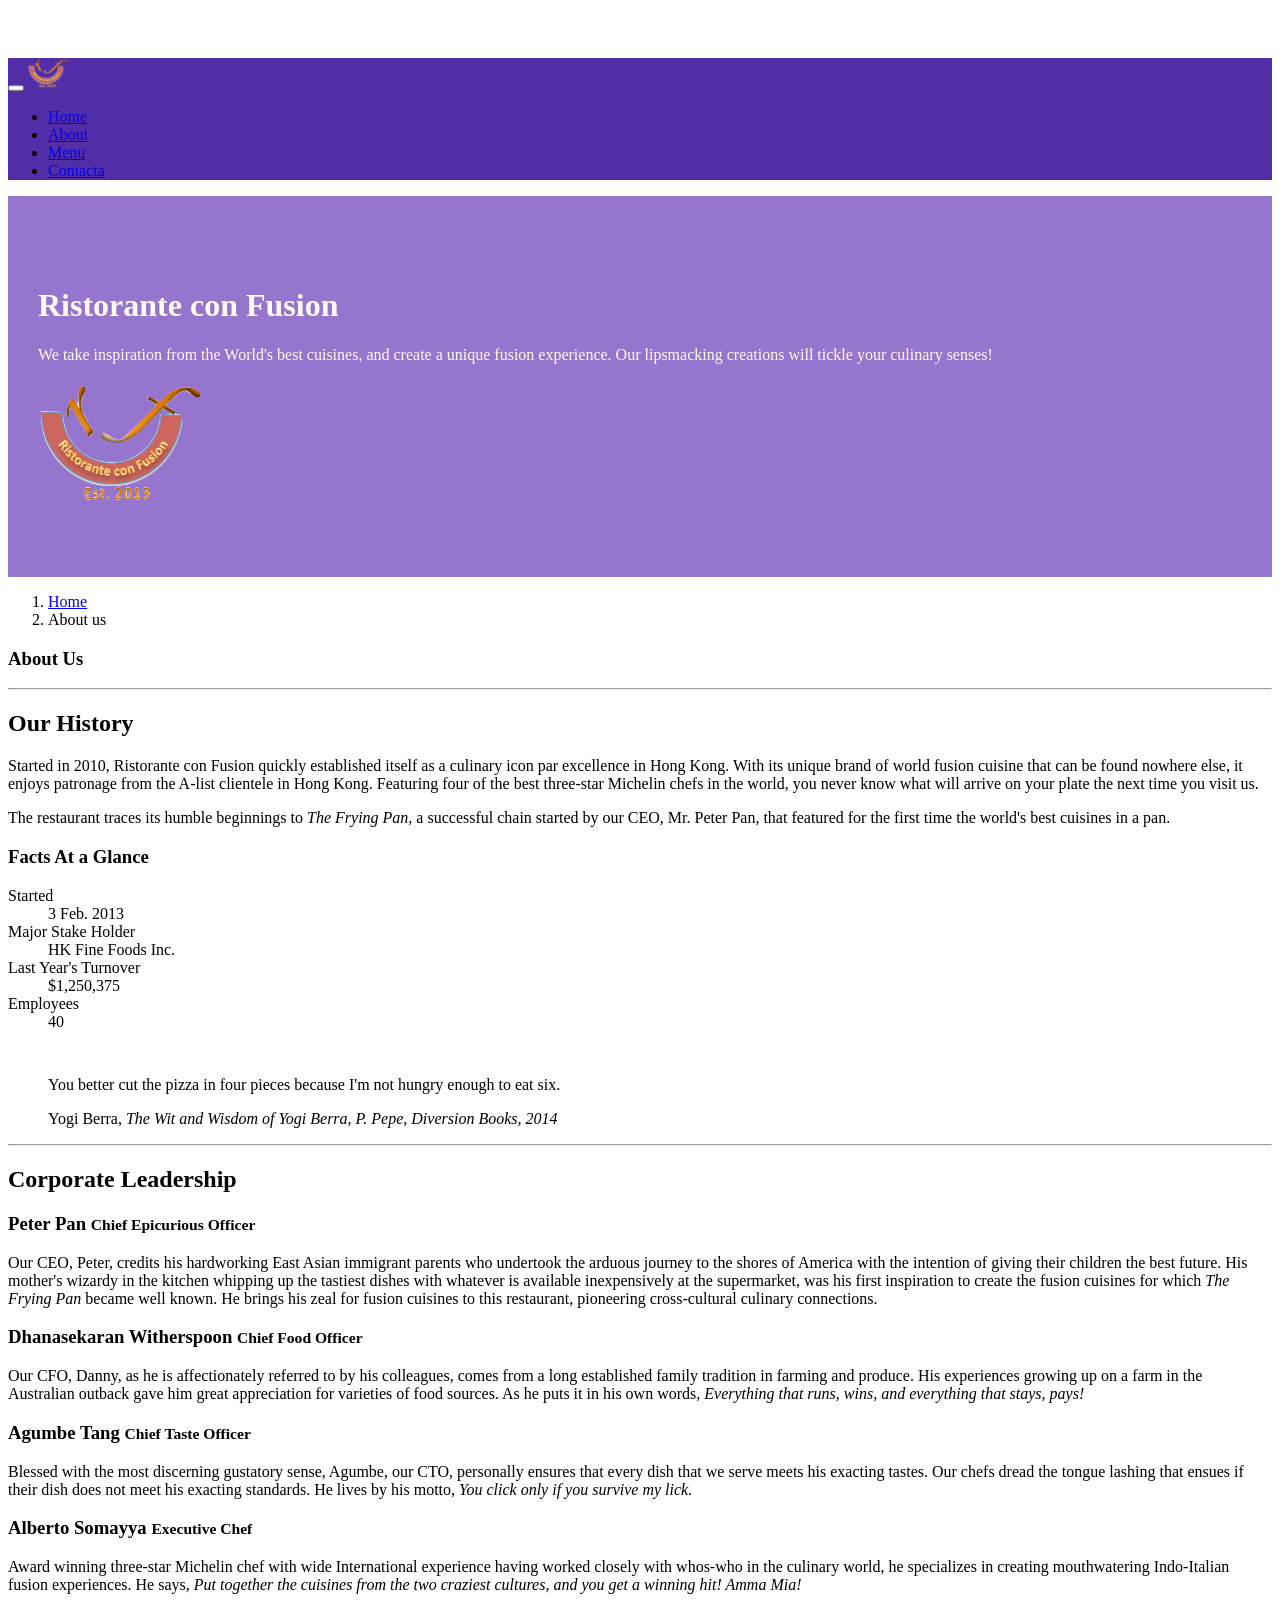
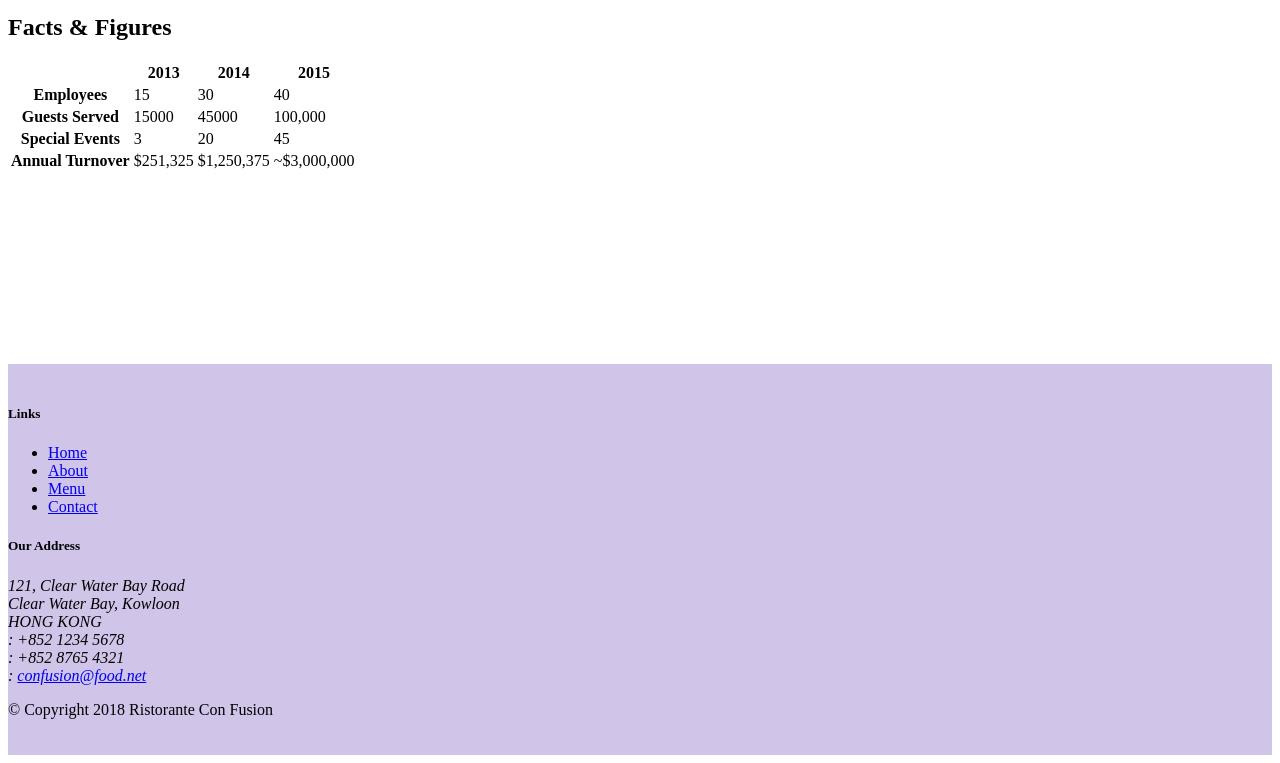
==== commit d84fe7af: "Accordion" ====
--- a/aboutus.html
+++ b/aboutus.html
@@ -8,7 +8,7 @@
 
 <!-- Bootstrap CSS -->
 <link rel="stylesheet" href="node_modules/bootstrap/dist/css/bootstrap.min.css">
-<link rel="stylesheet" type="text/css" href="css/style.css">
+<link rel="stylesheet" type="text/css" href="css/styles.css">
 <link rel="stylesheet" href="node_modules/font-awesome/css/font-awesome.min.css">
 <link rel="stylesheet" href="node_modules/bootstrap-social/bootstrap-social.css">
 
@@ -97,37 +97,64 @@
             <div class="col-12 col-sm-12 col-md-12">
                 <h2>Corporate Leadership</h2>
 
-                <ul class="nav nav-tabs">
-                    <li class="nav-item">
-                        <a class="nav-link active" href="#peter" role="tab" data-toggle="tab">Peter Pan,CEO</a>
-                    </li>
-                    <li class="nav-item">
-                        <a class="nav-link " href="#danny" role="tab" data-toggle="tab"> Danny Witherspoong, CFO</a>
-                    </li> 
-                    <li class="nav-item">
-                        <a class="nav-link " href="#agumbe" role="tab" data-toggle="tab">Agumbe Tang, CTO</a>
-                    </li> 
-                    <li class="nav-item">
-                        <a class="nav-link" href="#alberto" role="tab" data-toggle="tab">Alberto Somayya, Exec, Chef</a>
-                    </li>     
-                </ul>
-                <div class="tab-content">
-                    <div role="tabpanel" class="tab-pane fade show active" id="peter">
-                        <h3>Peter Pan <small>Chief Epicurious Officer</small></h3>
-                        <p class="d-none d-sm-block">Our CEO, Peter, credits his hardworking East Asian immigrant parents who undertook the arduous journey to the shores of America with the intention of giving their children the best future. His mother's wizardy in the kitchen whipping up the tastiest dishes with whatever is available inexpensively at the supermarket, was his first inspiration to create the fusion cuisines for which <em>The Frying Pan</em> became well known. He brings his zeal for fusion cuisines to this restaurant, pioneering cross-cultural culinary connections.</p>    
-                    </div>
-                
-                    <div role="tabpanel" class="tab-pane fade" id="danny">
-                        <h3>Dhanasekaran Witherspoon <small>Chief Food Officer</small></h3>
-                        <p class="d-none d-sm-block">Our CFO, Danny, as he is affectionately referred to by his colleagues, comes from a long established family tradition in farming and produce. His experiences growing up on a farm in the Australian outback gave him great appreciation for varieties of food sources. As he puts it in his own words, <em>Everything that runs, wins, and everything that stays, pays!</em></p>
-                    </div>
-                    <div role="tabpanel" class="tab-pane fade" id="agumbe">
-                        <h3>Agumbe Tang <small>Chief Taste Officer</small></h3>
-                        <p class="d-none d-sm-block">Blessed with the most discerning gustatory sense, Agumbe, our CTO, personally ensures that every dish that we serve meets his exacting tastes. Our chefs dread the tongue lashing that ensues if their dish does not meet his exacting standards. He lives by his motto, <em>You click only if you survive my lick.</em></p>
-                    </div>
-                    <div role="tabpanel" class="tab-pane fade" id="alberto">
-                        <h3>Alberto Somayya <small>Executive Chef</small></h3>
-                        <p class="d-none d-sm-block">Award winning three-star Michelin chef with wide International experience having worked closely with whos-who in the culinary world, he specializes in creating mouthwatering Indo-Italian fusion experiences. He says, <em>Put together the cuisines from the two craziest cultures, and you get a winning hit! Amma Mia!</em></p>    
+                <div id="accordion">
+                    <div class="card">
+                        <div class="card-header" role="tab" id="peterhead">
+                            <h3 class="mb-0">
+                                <a data-toggle="collapse" data-target="#peter">
+                                    Peter Pan <small>Chief Epicurious Officer</small>
+                                </a>
+                            </h3>
+                        </div>
+                        <div class="collapse show" id="peter" data-parent="#accordion">
+                            <div class="card-body">
+                                <p class="d-none d-sm-block">Our CEO, Peter, credits his hardworking East Asian immigrant parents who undertook the arduous journey to the shores of America with the intention of giving their children the best future. His mother's wizardy in the kitchen whipping up the tastiest dishes with whatever is available inexpensively at the supermarket, was his first inspiration to create the fusion cuisines for which <em>The Frying Pan</em> became well known. He brings his zeal for fusion cuisines to this restaurant, pioneering cross-cultural culinary connections.</p>
+                            </div>
+                        </div>
+                    </div>
+                    <div class="card">
+                        <div class="card-header" role="tab" id="dannyhead">
+                            <h3 class="mb-0">
+                                <a class="collapsed" data-toggle="collapse" data-target="#danny">
+                                Dhanasekaran Witherspoon <small>Chief Food Officer</small>
+                                </a>
+                            </h3>
+                        </div>
+                        <div class="collapse" id="danny" data-parent="#accordion">
+                            <div class="card-body">
+                                <div class="card-body">
+                                <p class="d-none d-sm-block">Our CFO, Danny, as he is affectionately referred to by his colleagues, comes from a long established family tradition in farming and produce. His experiences growing up on a farm in the Australian outback gave him great appreciation for varieties of food sources. As he puts it in his own words, <em>Everything that runs, wins, and everything that stays, pays!</em></p>
+                            </div>
+                        </div>
+                    </div>
+
+                    <div class="card">
+                        <div role="tab" class="card-header" id="agumbrehead">
+                            <h3 class="mb-0">
+                                <a class="collapsed" data-toggle="collapse" data-target="#agumbe">
+                                    Agumbe Tang <small>Chief Taste Officer</small>
+                                </a>
+                            </h3>
+                        </div>
+                        <div class="collapse" id="agumbe" data-parent="#accordion">
+                            <div class="card-body">
+                                <p class="d-none d-sm-block">Blessed with the most discerning gustatory sense, Agumbe, our CTO, personally ensures that every dish that we serve meets his exacting tastes. Our chefs dread the tongue lashing that ensues if their dish does not meet his exacting standards. He lives by his motto, <em>You click only if you survive my lick.</em></p>
+                            </div>
+                        </div>
+                    </div>
+                    <div class="card">
+                        <div role="tab" class="card-header" id="albertohead">
+                            <h3 class="mb-0">
+                                <a class="collapsed" data-toggle="collapse" data-target="#alberto">
+                                    Alberto Somayya <small>Executive Chef</small>
+                                </a>
+                            </h3>
+                        </div>
+                        <div class="collapse" id="alberto" data-parent="accordion">
+                            <div class="card-body">
+                                <p class="d-none d-sm-block">Award winning three-star Michelin chef with wide International experience having worked closely with whos-who in the culinary world, he specializes in creating mouthwatering Indo-Italian fusion experiences. He says, <em>Put together the cuisines from the two craziest cultures, and you get a winning hit! Amma Mia!</em></p>
+                            </div>    
+                        </div>
                     </div>
                 </div>
             </div>
--- a/css/styles.css
+++ b/css/styles.css
@@ -0,0 +1,43 @@
+.jumbotron{
+	padding: 70px 30px 70px 30px;
+	margin: 0px autp;
+	background: #9575CD;
+	color:floralwhite;
+}
+
+.row-header{
+	margin: 0px auto;
+	padding: 0px auto;
+}
+.row-content{
+	margin: 0px auto;
+	padding: 50px 0px 50px 0px auto;
+	border-bottom: 1px rigde;
+	min-height: 350px;	
+}
+.footer{
+	background-color: #D1C4E9;
+	margin:0px auto; 
+	padding: 20px 0px 20px 0px;
+}
+.address{
+	font-size: 80%;
+	margin: 0px;
+	color: #0f0f0f;
+}
+
+body {
+	padding: 50px 0px 0px 0px;
+	z-index:0;
+}
+.navbar-dark{
+	background-color:#512DA8;
+}
+
+.tab-content{
+	border-left: 1px solid #ddd;
+	border-right: 1px solid #ddd;
+	border-bottom: 1px solid #ddd;
+	padding: 10px;
+}
+
